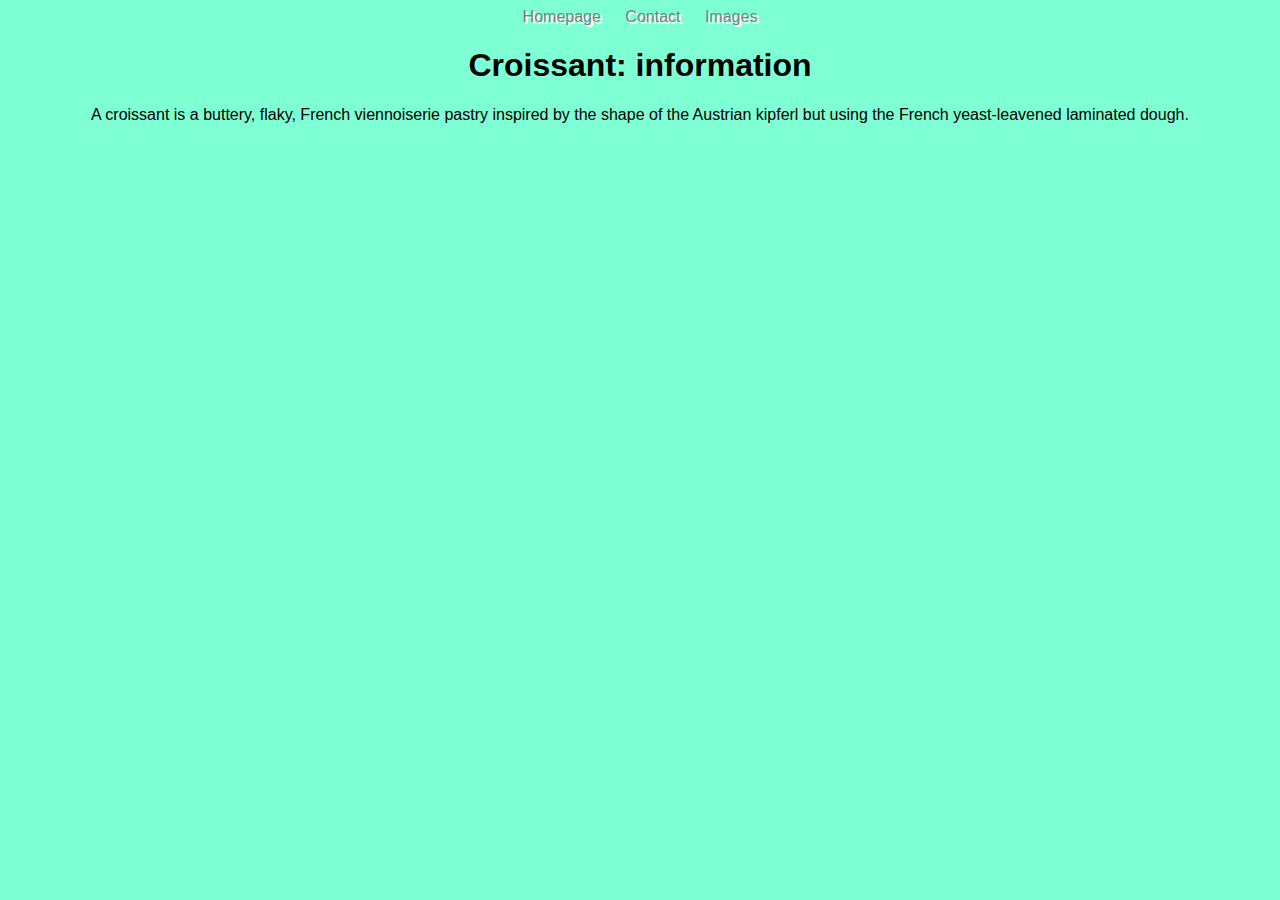
==== index.html @ ee2dd16c "updated links" ====
<!DOCTYPE html>
<html lang="en">
    <head>
        <meta charset="UTF-8" />
        <meta
            name="description"
            content="Learn everything there is to know about Croissants!!"
        />
        <meta http-equiv="X-UA-Compatible" content="IE=edge" />
        <meta name="viewport" content="width=device-width, initial-scale=1.0" />
        <link rel="stylesheet" href="css/style.css" />
        <title>What is a Croissant?</title>
    </head>
    <body>
        <div class="topnav">
            <a href="index.html" alt="Homepage link">Homepage</a>
            <a href="contact.html" alt="Contact page link">Contact</a>
            <a href="photo.html" alt="Image page link">Images</a>
        </div>
        <h1>Croissant: information</h1>
        <p>
            A croissant is a buttery, flaky, French viennoiserie pastry inspired
            by the shape of the Austrian kipferl but using the French
            yeast-leavened laminated dough.
        </p>
    </body>
</html>
---- css/style.css ----
body {
    font-family: "Franklin Gothic Medium", "Arial Narrow", Arial, sans-serif;
    background-color: aquamarine;
    text-align: center;
}

img {
    width: 25%;
}

a {
    margin: 10px;
    text-decoration: none;
    color: grey;
    text-shadow: 2px 2px white;
}
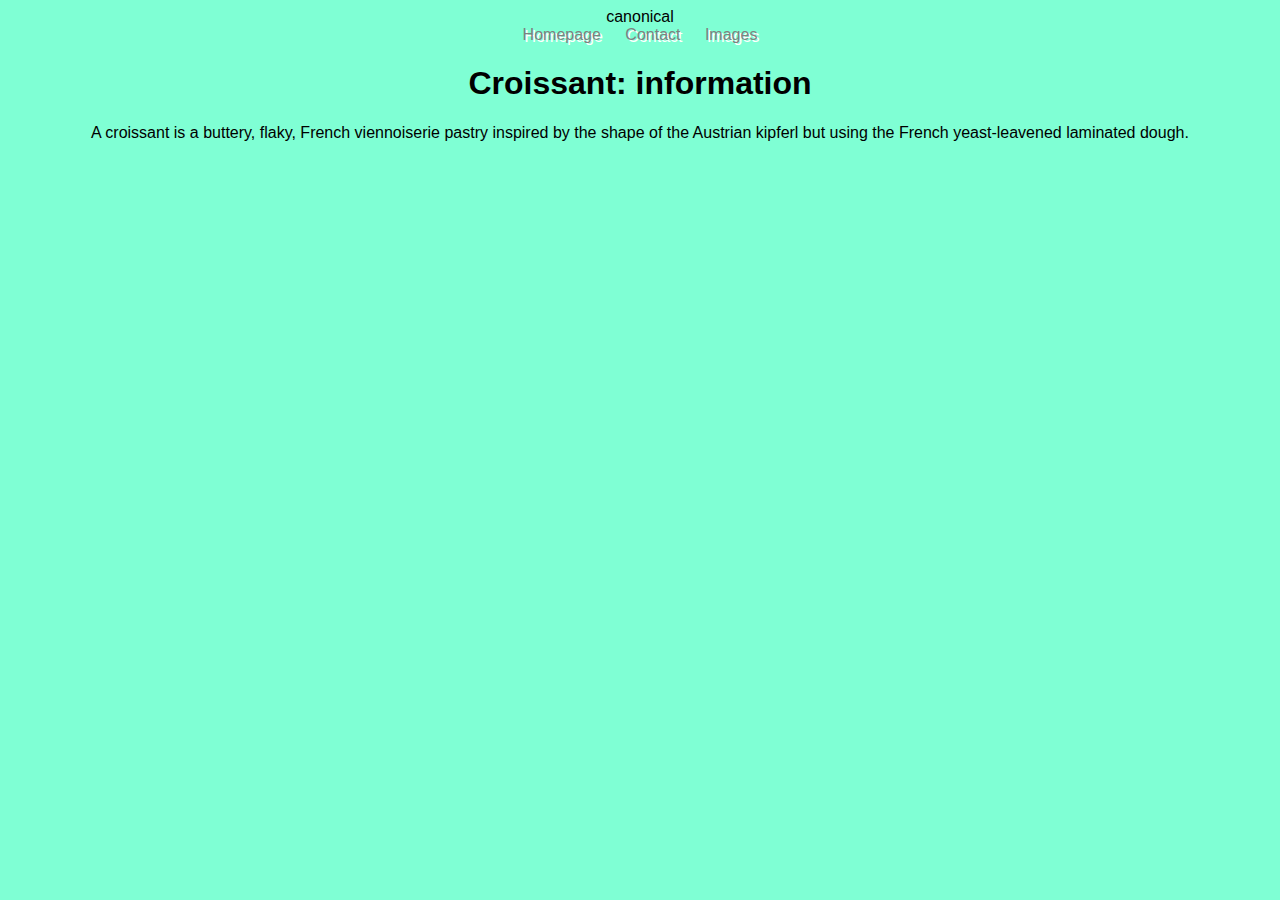
==== commit 6e9a1977: "added canonical" ====
--- a/index.html
+++ b/index.html
@@ -4,11 +4,12 @@
         <meta charset="UTF-8" />
         <meta
             name="description"
-            content="Learn everything there is to know about Croissants!!"
+            content="Welcome to the number one site for all your Croissant needs. Learn everything there is to know about these wonderful flaky delights. Where they came from? How to make them, who to contact if you just can’t get enough and need to know more! Everything you can think of all-in-one place. Not to mention our fantastic gallery page; filled with an array of croissant images (different flavours, different origins, different sizes). Everything an avid croissant fan could ever want!"
         />
         <meta http-equiv="X-UA-Compatible" content="IE=edge" />
         <meta name="viewport" content="width=device-width, initial-scale=1.0" />
         <link rel="stylesheet" href="css/style.css" />
+        <rel>canonical</rel>
         <title>What is a Croissant?</title>
     </head>
     <body>
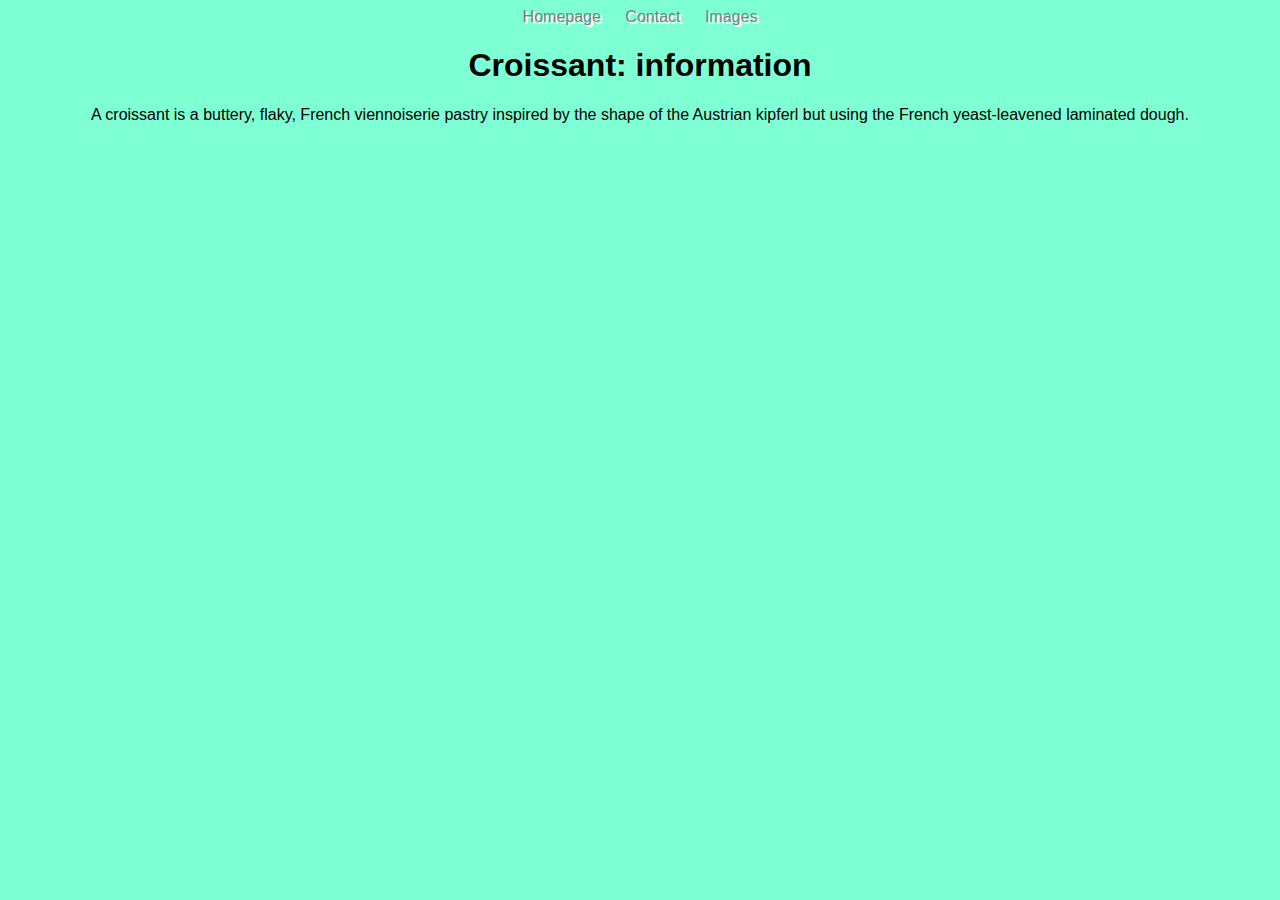
==== commit 7c4cb5e8: "Update index.html" ====
--- a/index.html
+++ b/index.html
@@ -8,8 +8,12 @@
         />
         <meta http-equiv="X-UA-Compatible" content="IE=edge" />
         <meta name="viewport" content="width=device-width, initial-scale=1.0" />
+        <link
+            rel="canonical"
+            href="https://ephemeral-sfogliatella-6b263b.netlify.app"
+        />
         <link rel="stylesheet" href="css/style.css" />
-        <rel>canonical</rel>
+
         <title>What is a Croissant?</title>
     </head>
     <body>
